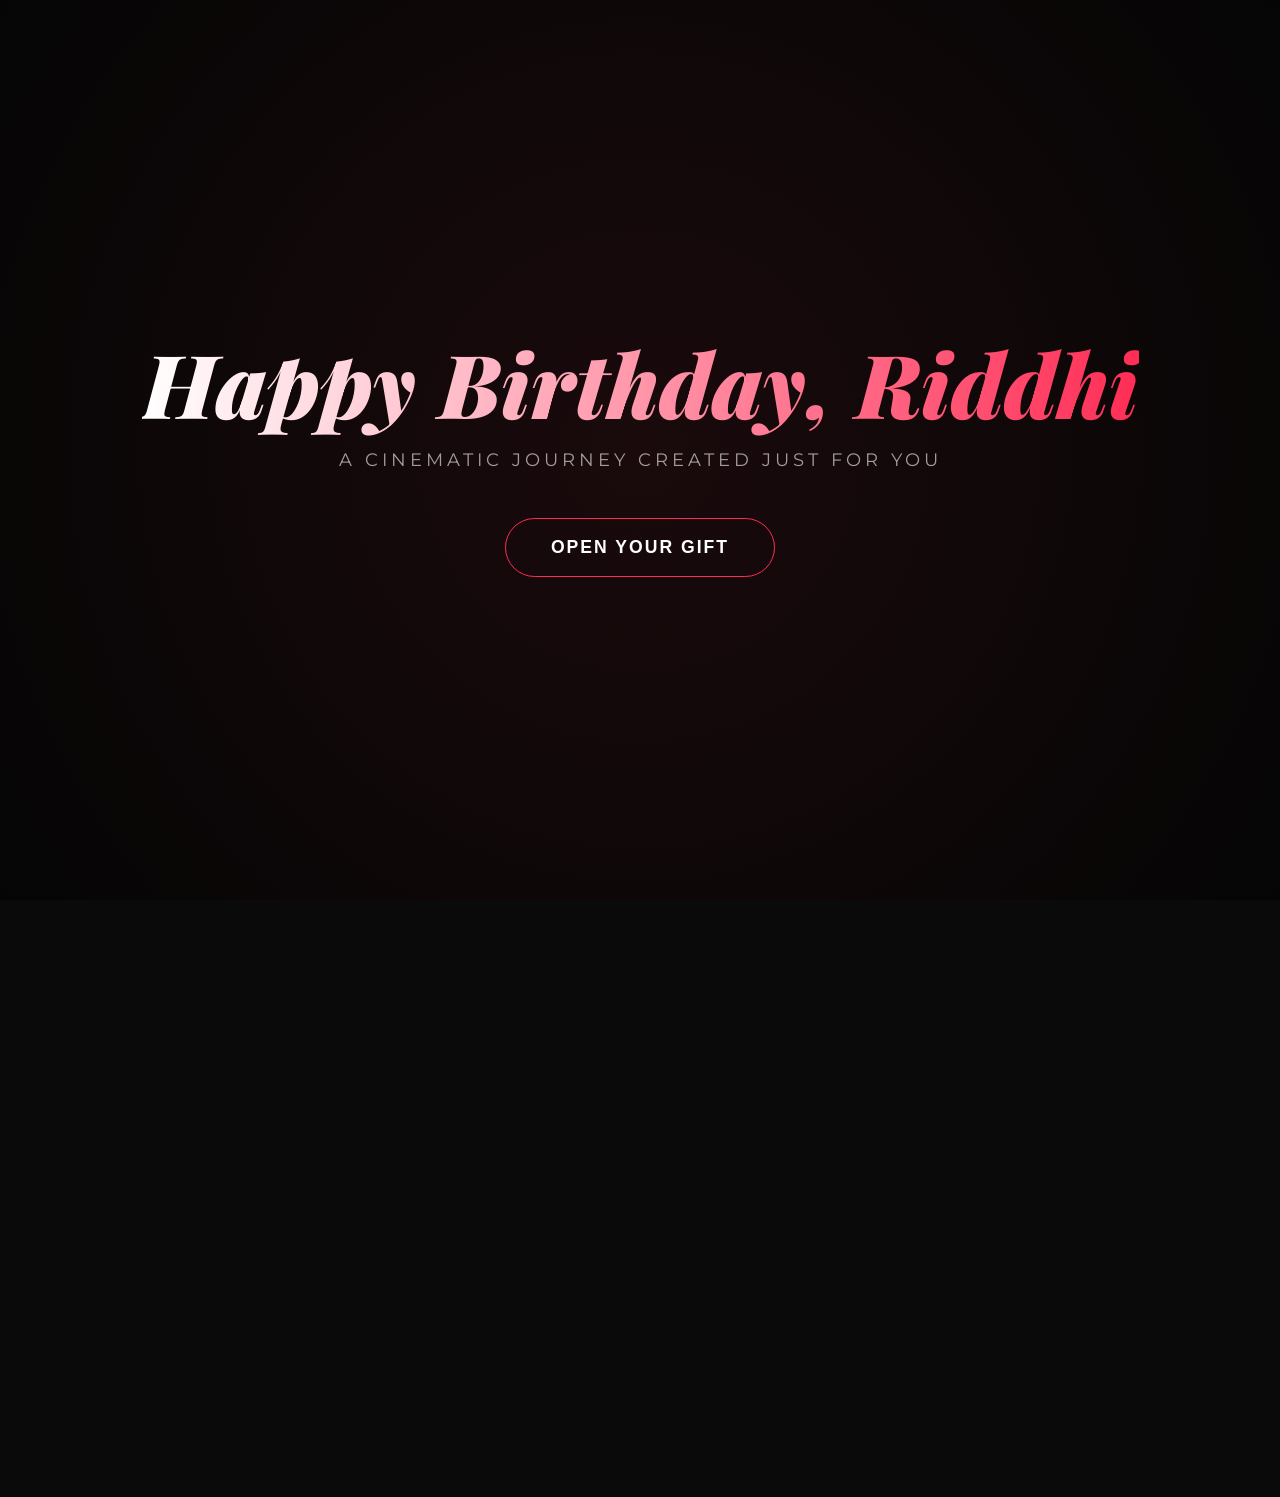
==== Happy Birthday Project/Happy Birthday Project/index.html @ fd8ee433 "first" ====
<!DOCTYPE html>
<html lang="en">

<head>
    <meta charset="UTF-8">
    <meta name="viewport" content="width=device-width, initial-scale=1.0">
    <title>A Cinematic Birthday Surprise | For Someone Special</title>
    <!-- High-End Typography -->
    <link
        href="https://fonts.googleapis.com/css2?family=Dancing+Script:wght@700&family=Montserrat:wght@300;400;600&family=Playfair+Display:ital,wght@0,700;1,900&display=swap"
        rel="stylesheet">
    <style>
        :root {
            --accent: #ff2d55;
            --accent-glow: rgba(255, 45, 85, 0.5);
            --gold: #d4af37;
            --glass: rgba(255, 255, 255, 0.05);
            --glass-border: rgba(255, 255, 255, 0.1);
            --bg-dark: #0a0a0b;
            --royal-red: #6e0000;
            --bulb-warm: #ffde6b;
            --bulb-glow: rgba(255, 222, 107, 0.8);
        }

        /* --- Strict Layout Fixes --- */
        html,
        body {
            margin: 0;
            padding: 0;
            overflow-x: hidden;
            width: 100%;
            height: 100%;
            background-color: var(--bg-dark);
        }

        * {
            margin: 0;
            padding: 0;
            box-sizing: border-box;
            user-select: none;
        }

        body {
            font-family: 'Montserrat', sans-serif;
            color: white;
            perspective: 1000px;
        }

        /* --- Main Container / Page Layout --- */
        .page {
            position: absolute;
            top: 0;
            left: 0;
            width: 100vw;
            min-height: 100vh;
            display: flex;
            flex-direction: column;
            align-items: center;
            justify-content: center;
            padding: 20px;
            text-align: center;
            visibility: hidden;
            opacity: 0;
            transform: scale(1.1) translateZ(0);
            transition: all 1.2s cubic-bezier(0.4, 0, 0.2, 1);
            z-index: 1;
            overflow: hidden;
        }

        .page.active {
            visibility: visible;
            opacity: 1;
            transform: scale(1) translateZ(0);
            z-index: 10;
        }

        /* --- Animations --- */
        @keyframes floatHeart {
            0% {
                transform: translateY(0) scale(0) rotate(0deg);
                opacity: 0;
            }

            20% {
                opacity: 0.8;
            }

            100% {
                transform: translateY(-110vh) scale(1.5) rotate(360deg);
                opacity: 0;
            }
        }

        @keyframes neonPulse {
            0% {
                box-shadow: 0 0 5px var(--accent), 0 0 10px var(--accent);
            }

            50% {
                box-shadow: 0 0 20px var(--accent), 0 0 40px var(--accent);
            }

            100% {
                box-shadow: 0 0 5px var(--accent), 0 0 10px var(--accent);
            }
        }

        @keyframes sparkle {

            0%,
            100% {
                opacity: 0;
                transform: scale(0);
            }

            50% {
                opacity: 1;
                transform: scale(1.2);
            }
        }

        /* --- Hero Page --- */
        #hero-page {
            background: radial-gradient(circle at center, #1a0a0c 0%, #050505 100%);
        }

        .hero-title {
            font-family: 'Playfair Display', serif;
            font-size: clamp(2.5rem, 8vw, 5.5rem);
            font-weight: 900;
            font-style: italic;
            background: linear-gradient(to right, #fff, #ff2d55, #fff);
            background-size: 200% auto;
            -webkit-background-clip: text;
            -webkit-text-fill-color: transparent;
            animation: shine 4s linear infinite;
            margin-bottom: 0.5rem;
        }

        @keyframes shine {
            to {
                background-position: 200% center;
            }
        }

        .hero-sub {
            font-size: 1.1rem;
            letter-spacing: 4px;
            text-transform: uppercase;
            color: rgba(255, 255, 255, 0.6);
            margin-bottom: 3rem;
        }

        .btn-neon {
            position: relative;
            padding: 18px 45px;
            font-size: 1.1rem;
            font-weight: 600;
            color: white;
            background: transparent;
            border: 1px solid var(--accent);
            border-radius: 50px;
            cursor: pointer;
            text-transform: uppercase;
            letter-spacing: 2px;
            overflow: hidden;
            transition: 0.5s;
            animation: neonPulse 2s infinite;
        }

        .btn-neon:hover {
            background: var(--accent);
            color: #fff;
            box-shadow: 0 0 50px var(--accent);
        }

        /* --- SLIDER MESSAGE CARD --- */
        .slider-card {
            background: var(--glass);
            backdrop-filter: blur(20px);
            padding: 60px 40px;
            border-radius: 40px;
            border: 1px solid var(--glass-border);
            max-width: 500px;
            width: 90%;
            position: relative;
            box-shadow: 0 40px 100px rgba(0, 0, 0, 0.6);
        }

        .step-content {
            display: none;
            min-height: 120px;
            align-items: center;
            justify-content: center;
            animation: fadeInScale 0.8s forwards;
        }

        .step-content.active {
            display: flex;
            flex-direction: column;
        }

        @keyframes fadeInScale {
            from {
                opacity: 0;
                transform: scale(0.95);
            }

            to {
                opacity: 1;
                transform: scale(1);
            }
        }

        .step-text {
            font-family: 'Playfair Display', serif;
            font-size: clamp(1.5rem, 4vw, 2.2rem);
            margin-bottom: 30px;
            color: #fff;
            font-weight: 400;
        }

        .slider-dots {
            display: flex;
            justify-content: center;
            gap: 12px;
            margin-top: 30px;
        }

        .dot {
            width: 8px;
            height: 8px;
            background: rgba(255, 255, 255, 0.2);
            border-radius: 50%;
            transition: 0.4s;
        }

        .dot.active {
            background: var(--accent);
            transform: scale(1.5);
            box-shadow: 0 0 10px var(--accent-glow);
        }

        /* --- Celebration Page --- */
        #celebration-page {
            background: #000;
            transition: background 2s ease;
        }

        #celebration-page.bright {
            background: radial-gradient(circle at center, #2a0a0e 0%, #0a0a0b 100%);
        }

        /* --- FAIRY LIGHTS --- */
        .fairy-lights-container {
            position: absolute;
            top: 0;
            width: 100%;
            height: 150px;
            pointer-events: none;
            opacity: 0;
            transition: opacity 2s ease;
            z-index: 5;
        }

        .wire-svg {
            position: absolute;
            top: 0;
            left: 0;
            width: 100%;
            height: 100%;
            fill: none;
            stroke: #222;
            stroke-width: 2;
        }

        .bulb-teardrop {
            position: absolute;
            width: 16px;
            height: 24px;
            border-radius: 50% 50% 50% 50% / 70% 70% 30% 30%;
            background: #444;
            transform-origin: top center;
            transform: translate(-50%, 0);
            box-shadow: none;
            transition: background 1s, box-shadow 1s;
        }

        .bright .bulb-teardrop {
            background: radial-gradient(circle at 30% 30%, #fff, var(--bulb-warm) 60%, #b8860b);
            box-shadow: 0 0 15px var(--bulb-glow), 0 0 30px var(--bulb-glow);
            animation: flicker var(--d) infinite alternate;
        }

        /* --- REALISTIC BALLOONS --- */
        .balloon {
            position: absolute;
            bottom: -200px;
            width: 60px;
            height: 80px;
            border-radius: 50% 50% 50% 50% / 40% 40% 60% 60%;
            z-index: 100;
            animation: balloonFloat 8s ease-in forwards;
            display: flex;
            justify-content: center;
        }

        .balloon::before {
            content: '';
            position: absolute;
            bottom: -5px;
            width: 10px;
            height: 6px;
            background: inherit;
            border-radius: 50%;
        }

        .balloon::after {
            content: '';
            position: absolute;
            bottom: -100px;
            width: 1px;
            height: 100px;
            background: rgba(255, 255, 255, 0.3);
            transform-origin: top;
            animation: stringWobble 2s infinite ease-in-out;
        }

        .balloon-shine {
            position: absolute;
            top: 15%;
            left: 15%;
            width: 15px;
            height: 25px;
            background: rgba(255, 255, 255, 0.4);
            border-radius: 50%;
            filter: blur(2px);
            transform: rotate(30deg);
        }

        @keyframes balloonFloat {
            0% {
                transform: translateY(0) translateX(0) rotate(0deg);
            }

            100% {
                transform: translateY(-130vh) translateX(0) rotate(0deg);
                opacity: 0;
            }
        }

        @keyframes stringWobble {

            0%,
            100% {
                transform: rotate(-2deg);
            }

            50% {
                transform: rotate(2deg);
            }
        }

        /* --- Curtain Page --- */
        .stage {
            position: relative;
            width: 100vw;
            height: 100vh;
            background: #000;
            overflow: hidden;
        }

        .curtain-panel {
            position: absolute;
            top: 0;
            width: 51%;
            height: 100%;
            background: repeating-linear-gradient(to right, var(--royal-red), #4a0000 10%);
            z-index: 20;
            transition: transform 2.5s cubic-bezier(0.645, 0.045, 0.355, 1);
            box-shadow: inset 0 0 100px rgba(0, 0, 0, 0.8);
        }

        .curtain-left {
            left: 0;
            border-right: 4px solid var(--gold);
        }

        .curtain-right {
            right: 0;
            border-left: 4px solid var(--gold);
        }

        .open .curtain-left {
            transform: translateX(-100%) skewY(-5deg);
        }

        .open .curtain-right {
            transform: translateX(100%) skewY(5deg);
        }

        .secret-content {
            height: 100%;
            display: flex;
            flex-direction: column;
            justify-content: center;
            align-items: center;
            background: radial-gradient(circle, #1a1a1a, #000);
        }

        .message-card {
            background: rgba(255, 255, 255, 0.05);
            border: 1px solid rgba(255, 255, 255, 0.1);
            padding: clamp(20px, 5vw, 50px);
            border-radius: 30px;
            max-width: 700px;
            width: 90%;
            backdrop-filter: blur(10px);
            position: relative;
        }

        /* --- MEMORY GALLERY FIXES --- */
        #gallery-page {
            background: #050505;
            overflow-y: auto;
            display: block;
            padding: 100px 20px;
            position: relative;
        }

        .gallery-title {
            font-family: 'Dancing Script', cursive;
            font-size: clamp(2.5rem, 6vw, 4rem);
            color: var(--accent);
            text-align: center;
            margin-bottom: 60px;
            text-shadow: 0 0 20px var(--accent-glow);
        }

        .gallery-grid {
            display: grid;
            grid-template-columns: repeat(auto-fit, minmax(280px, 1fr));
            gap: 30px;
            max-width: 1200px;
            margin: 0 auto;
        }

        .memory-card {
            position: relative;
            height: 400px;
            border-radius: 20px;
            overflow: hidden;
            background: var(--glass);
            border: 1px solid var(--glass-border);
            cursor: pointer;
            transition: transform 0.6s cubic-bezier(0.23, 1, 0.32, 1), box-shadow 0.6s;
            box-shadow: 0 10px 30px rgba(0, 0, 0, 0.5);
        }

        .memory-card:hover {
            transform: translateY(-15px) scale(1.03);
            box-shadow: 0 20px 50px var(--accent-glow);
            border-color: var(--accent);
        }

        .memory-image {
            width: 100%;
            height: 100%;
            object-fit: cover;
            transition: transform 0.8s ease;
        }

        .memory-card:hover .memory-image {
            transform: scale(1.1);
        }

        .memory-hover-overlay {
            position: absolute;
            top: 0;
            left: 0;
            width: 100%;
            height: 100%;
            background: rgba(0, 0, 0, 0.7);
            display: flex;
            align-items: center;
            justify-content: center;
            padding: 30px;
            opacity: 0;
            transition: opacity 0.5s ease;
            backdrop-filter: blur(3px);
        }

        .memory-card:hover .memory-hover-overlay {
            opacity: 1;
        }

        .hover-message {
            font-family: 'Dancing Script', cursive;
            font-size: 1.8rem;
            color: #fff;
            text-align: center;
            line-height: 1.4;
            text-shadow: 0 0 15px var(--accent);
            transform: translateY(20px);
            transition: transform 0.5s ease;
        }

        .memory-card:hover .hover-message {
            transform: translateY(0);
        }

        /* Sparkle over gallery */
        .gallery-sparkle {
            position: absolute;
            pointer-events: none;
            background: white;
            border-radius: 50%;
            animation: sparkleAnim 2s infinite;
        }

        @keyframes sparkleAnim {

            0%,
            100% {
                opacity: 0;
                transform: scale(0);
            }

            50% {
                opacity: 0.8;
                transform: scale(1);
            }
        }

        @media (max-width: 600px) {
            .gallery-grid {
                grid-template-columns: 1fr;
            }

            .memory-card {
                height: 350px;
            }
        }
    </style>
</head>

<body>

    <!-- HERO SECTION -->
    <section id="hero-page" class="page active">
        <div id="particle-container"
            style="position: absolute; width: 100%; height: 100%; top:0; left:0; pointer-events: none;"></div>
        <h1 class="hero-title">Happy Birthday, Riddhi</h1>
        <p class="hero-sub">A Cinematic Journey Created Just For You</p>
        <button class="btn-neon" onclick="transitionTo('message-slider-page')">Open Your Gift</button>
    </section>

    <!-- MESSAGE SLIDER SECTION -->
    <section id="message-slider-page" class="page">
        <div id="slider-particles"
            style="position: absolute; width: 100%; height: 100%; top:0; left:0; pointer-events: none;"></div>
        <div class="slider-card">
            <div id="step-1" class="step-content active">
                <h2 class="step-text">It's Your Special Day</h2>
                <button class="btn-neon" onclick="nextStep(2)">Next</button>
            </div>
            <div id="step-2" class="step-content">
                <h2 class="step-text">Have a look at it Madam Jii</h2>
                <button class="btn-neon" onclick="nextStep(3)">Next</button>
            </div>
            <div id="step-3" class="step-content">
                <h2 class="step-text">Ready for your surprise?</h2>
                <button class="btn-neon" onclick="finishSlider()">Let's Go</button>
            </div>
            <div class="slider-dots">
                <div id="dot-1" class="dot active"></div>
                <div id="dot-2" class="dot"></div>
                <div id="dot-3" class="dot"></div>
            </div>
        </div>
    </section>

    <!-- CELEBRATION SECTION -->
    <section id="celebration-page" class="page">
        <div class="fairy-lights-container" id="fairy-lights-container">
            <svg class="wire-svg" preserveAspectRatio="none" viewBox="0 0 1000 150">
                <path id="wire-path" d="M0,20 Q100,60 200,20 T400,20 T600,20 T800,20 T1000,20" />
            </svg>
        </div>
        <div class="glass-container" style="background: transparent; border: none; box-shadow: none;">
            <h2 id="celeb-hint" style="font-size: 1.5rem; margin-bottom: 30px; letter-spacing: 2px;">The Stage is Set...
            </h2>
            <button id="celeb-master-btn" class="btn-neon" onclick="celebFlow()">💡 Turn On Lights</button>
        </div>
    </section>

    <!-- CURTAIN SECTION -->
    <section id="curtain-page" class="page" style="padding: 0;">
        <div class="stage" id="stage">
            <div class="curtain-panel curtain-left"></div>
            <div class="curtain-panel curtain-right"></div>
            <div class="secret-content">
                <div class="message-card" id="message-card">
                    <h2
                        style="font-family: 'Dancing Script'; font-size: clamp(2rem, 5vw, 3.5rem); color: var(--accent); margin-bottom: 20px;">
                        My Dearest Riddhi,</h2>
                    <p style="font-size: clamp(1rem, 2vw, 1.2rem); line-height: 1.8; color: rgba(255,255,255,0.8);">
                        Today isn't just a date on the calendar; it's a celebration of the light you bring into my life.
                        Every moment with you is like a frame from a beautiful movie, and I'm so lucky to be your
                        co-star.
                        May this year be filled with as much magic as you give to everyone around you.
                    </p>
                    <button class="btn-neon" style="margin-top: 40px; animation: none;"
                        onclick="transitionTo('gallery-page')">Our Memories</button>
                </div>
            </div>
        </div>
    </section>

    <!-- UPDATED GALLERY SECTION -->
    <section id="gallery-page" class="page">
        <!-- Persistent Background Elements -->
        <div id="gallery-bg-elements"
            style="position: fixed; top: 0; left: 0; width: 100%; height: 100%; pointer-events: none; z-index: -1;">
        </div>

        <h2 class="gallery-title">Moments in Time</h2>
        <div class="gallery-grid">
            <!-- Memory 1 -->
            <div class="memory-card">
                <img src="https://wallpapers.oneindia.com/ph-1024x768/2018/12/rashi-khanna_154512628300.jpg" alt="Memory"
                    class="memory-image">
                <div class="memory-hover-overlay">
                    <p class="hover-message">You make my world beautiful ❤️</p>
                </div>
            </div>
            <!-- Memory 2 -->
            <div class="memory-card">
                <img src="https://w0.peakpx.com/wallpaper/506/297/HD-wallpaper-rashi-khanna-actress-telugu.jpg" alt="Memory"
                    class="memory-image">
                <div class="memory-hover-overlay">
                    <p class="hover-message">Our memories are forever ✨</p>
                </div>
            </div>
            <!-- Memory 3 -->
            <div class="memory-card">
                <img src="https://www.cinejosh.com/gallereys/actress/normal/actress_rashi_khanna_photos_1810180429/actress_rashi_khanna_photos_1810180429_018.jpg" alt="Memory"
                    class="memory-image">
                <div class="memory-hover-overlay">
                    <p class="hover-message">My favorite smile in the world 💖</p>
                </div>
            </div>
            <!-- Memory 4 -->
            <div class="memory-card">
                <img src="https://preview.redd.it/rashi-khanna-shes-always-casted-as-the-pretty-and-popular-v0-mbxwg6ea5k8b1.jpg?width=451&format=pjpg&auto=webp&s=ebeea7d8d9eac6448206bbf4700017eefe849aeb" alt="Memory"
                    class="memory-image">
                <div class="memory-hover-overlay">
                    <p class="hover-message">Every second with you is a gift 🎁</p>
                </div>
            </div>
            <!-- Memory 5 -->
            <div class="memory-card">
                <img src="https://www.elahe.in/cdn/shop/files/285_3ede1728-06b6-402c-ba6f-f72198e79e38_2048x.jpg?v=1737011065" alt="Memory"
                    class="memory-image">
                <div class="memory-hover-overlay">
                    <p class="hover-message">To many more adventures together 🥂</p>
                </div>
            </div>
            <!-- Memory 6 -->
            <div class="memory-card">
                <img src="https://i.pinimg.com/originals/00/be/96/00be961bf30283b844a08eced6c47baa.jpg" alt="Memory"
                    class="memory-image">
                <div class="memory-hover-overlay">
                    <p class="hover-message">Always & Forever 🌹</p>
                </div>
            </div>
        </div>
        <div style="text-align: center; padding: 100px 0;">
            <button class="btn-neon" onclick="location.reload()">Replay The Magic</button>
        </div>
    </section>

    <audio id="birthday-audio" loop>
        <source src="D:\User2\Sahil2\Desktop\Flower\Song\Bairan Instrumental.mp3" type="audio/mpeg">
    </audio>

    <script>
        // --- Navigation Logic ---
        function transitionTo(pageId) {
            document.querySelectorAll('.page').forEach(p => p.classList.remove('active'));
            const target = document.getElementById(pageId);
            target.classList.add('active');

            if (pageId === 'curtain-page') {
                setTimeout(() => {
                    document.getElementById('stage').classList.add('open');
                    startSparkles('message-card');
                }, 1000);
            }
            if (pageId === 'gallery-page') {
                startGalleryEffects();
            }
        }

        // --- Heart Particles (Shared) ---
        function createHeart(containerId) {
            const container = document.getElementById(containerId);
            if (!container) return;
            const heart = document.createElement('div');
            heart.style.position = 'absolute';
            heart.style.left = Math.random() * 100 + 'vw';
            heart.style.bottom = '-10vh';
            heart.style.color = 'var(--accent)';
            heart.innerHTML = '❤️';
            heart.style.fontSize = (Math.random() * 20 + 10) + 'px';
            heart.style.animation = `floatHeart ${Math.random() * 3 + 3}s linear forwards`;
            container.appendChild(heart);
            setTimeout(() => heart.remove(), 6000);
        }

        setInterval(() => createHeart('particle-container'), 300);
        setInterval(() => createHeart('slider-particles'), 400);

        // --- Slider Logic ---
        function nextStep(step) {
            document.querySelectorAll('.step-content').forEach(s => s.classList.remove('active'));
            document.querySelectorAll('.dot').forEach(d => d.classList.remove('active'));
            document.getElementById(`step-${step}`).classList.add('active');
            document.getElementById(`dot-${step}`).classList.add('active');
        }

        function finishSlider() {
            transitionTo('celebration-page');
        }

        // --- Celebration Flow ---
        let celebStep = 1;
        function celebFlow() {
            const btn = document.getElementById('celeb-master-btn');
            const hint = document.getElementById('celeb-hint');
            const page = document.getElementById('celebration-page');
            const lights = document.getElementById('fairy-lights-container');

            if (celebStep === 1) {
                page.classList.add('bright');
                lights.style.opacity = '1';
                hint.innerText = "Music makes it better...";
                btn.innerText = "🎵 Play Music";
                celebStep = 2;
            } else if (celebStep === 2) {
                const audio = document.getElementById('birthday-audio');
                audio.play().catch(() => { });
                hint.innerText = "Let the colors fly!";
                btn.innerText = "🎈 Fly Balloons";
                celebStep = 3;
            } else if (celebStep === 3) {
                spawnBalloons(document.body);
                hint.innerText = "Almost there...";
                btn.innerText = "✨ Show The Message";
                celebStep = 4;
            } else {
                transitionTo('curtain-page');
            }
        }

        // --- Realistic Balloons Logic ---
        function spawnBalloons(targetContainer) {
            const colorGradients = [
                ['#ff2d55', '#800020'], ['#74b9ff', '#0984e3'],
                ['#55efc4', '#00b894'], ['#ffeaa7', '#fdcb6e'],
                ['#a29bfe', '#6c5ce7'], ['#ff9ff3', '#f368e0']
            ];

            const interval = setInterval(() => {
                const b = document.createElement('div');
                const shine = document.createElement('div');
                b.classList.add('balloon');
                shine.classList.add('balloon-shine');
                const gradient = colorGradients[Math.floor(Math.random() * colorGradients.length)];
                b.style.left = Math.random() * 95 + 'vw';
                b.style.background = `radial-gradient(circle at 70% 30%, ${gradient[0]}, ${gradient[1]})`;
                b.style.boxShadow = `inset -10px -10px 20px rgba(0,0,0,0.3), 0 10px 30px rgba(0,0,0,0.2)`;
                b.appendChild(shine);
                targetContainer.appendChild(b);
                setTimeout(() => b.remove(), 8000);
            }, 400);
            setTimeout(() => clearInterval(interval), 6000);
        }

        // --- Gallery Special Effects ---
        function startGalleryEffects() {
            const container = document.getElementById('gallery-bg-elements');
            // Spawn continuous balloons in background of gallery
            setInterval(() => {
                if (document.getElementById('gallery-page').classList.contains('active')) {
                    spawnBalloons(container);
                }
            }, 8000);

            // Random sparkles in gallery
            setInterval(() => {
                if (document.getElementById('gallery-page').classList.contains('active')) {
                    const s = document.createElement('div');
                    s.classList.add('gallery-sparkle');
                    s.style.width = s.style.height = (Math.random() * 6 + 2) + 'px';
                    s.style.top = Math.random() * 100 + '%';
                    s.style.left = Math.random() * 100 + '%';
                    container.appendChild(s);
                    setTimeout(() => s.remove(), 2000);
                }
            }, 200);
        }

        function startSparkles(targetId) {
            const card = document.getElementById(targetId);
            setInterval(() => {
                const s = document.createElement('div');
                s.classList.add('sparkle-particle');
                s.style.width = s.style.height = (Math.random() * 4 + 2) + 'px';
                s.style.top = Math.random() * 100 + '%';
                s.style.left = Math.random() * 100 + '%';
                card.appendChild(s);
                setTimeout(() => s.remove(), 1000);
            }, 50);
        }

        function initFairyLights() {
            const container = document.getElementById('fairy-lights-container');
            const path = document.getElementById('wire-path');
            const pathLength = path.getTotalLength();
            const bulbCount = 25;
            for (let i = 0; i <= bulbCount; i++) {
                const distance = (i / bulbCount) * pathLength;
                const point = path.getPointAtLength(distance);
                const bulb = document.createElement('div');
                bulb.classList.add('bulb-teardrop');
                bulb.style.left = `${(point.x / 1000) * 100}%`;
                bulb.style.top = `${point.y}px`;
                bulb.style.setProperty('--d', `${0.5 + Math.random() * 2}s`);
                container.appendChild(bulb);
            }
        }

        window.onload = () => {
            initFairyLights();
        };
    </script>
</body>

</html>
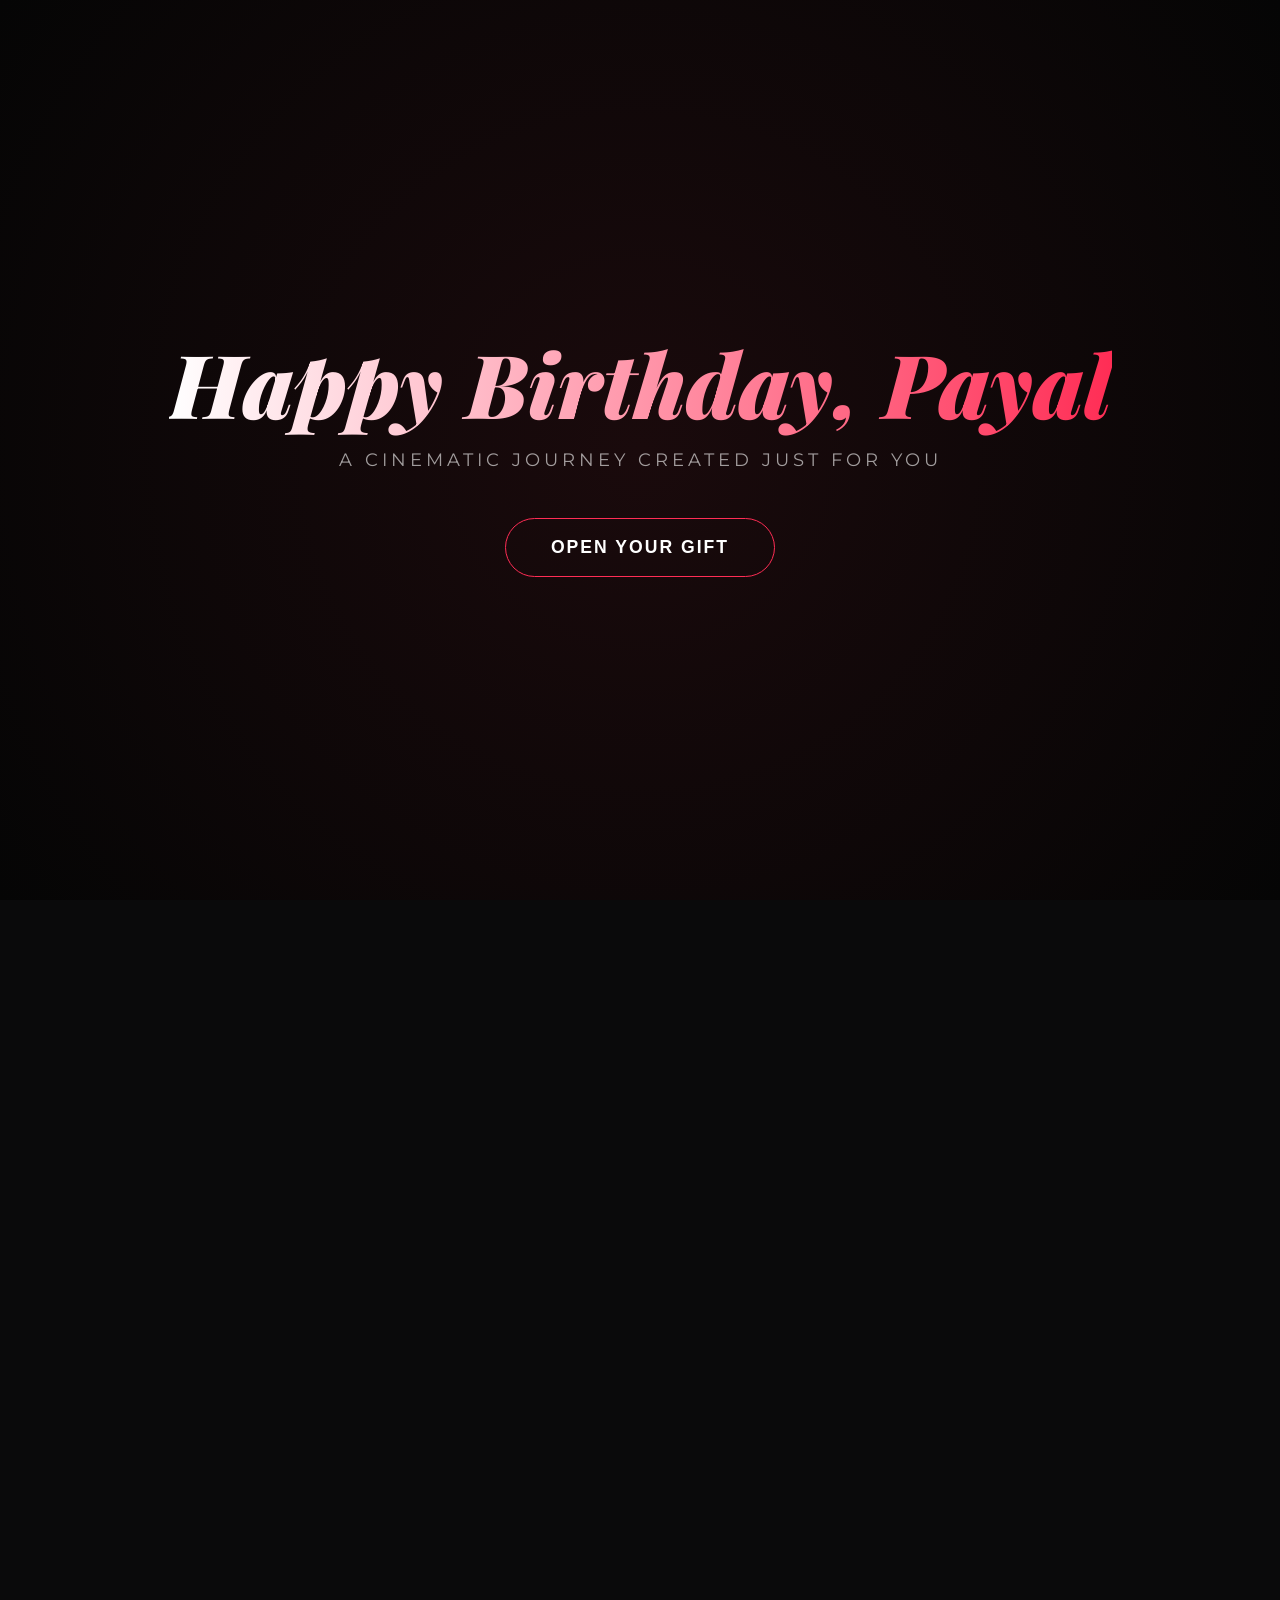
==== commit ad8f5e6b: "bo=irdth=da" ====
--- a/Happy Birthday Project/Happy Birthday Project/index.html
+++ b/Happy Birthday Project/Happy Birthday Project/index.html
@@ -10,7 +10,7 @@
     <link
         href="https://fonts.googleapis.com/css2?family=Dancing+Script:wght@700&family=Montserrat:wght@300;400;600&family=Playfair+Display:ital,wght@0,700;1,900&display=swap"
         rel="stylesheet">
-    <style>
+    <!-- <style>
         :root {
             --accent: #ff2d55;
             --accent-glow: rgba(255, 45, 85, 0.5);
@@ -542,7 +542,8 @@
                 height: 350px;
             }
         }
-    </style>
+    </style> -->
+<link rel="stylesheet" href="style.css">
 </head>
 
 <body>
@@ -551,7 +552,7 @@
     <section id="hero-page" class="page active">
         <div id="particle-container"
             style="position: absolute; width: 100%; height: 100%; top:0; left:0; pointer-events: none;"></div>
-        <h1 class="hero-title">Happy Birthday, Riddhi</h1>
+        <h1 class="hero-title">Happy Birthday, Payal</h1>
         <p class="hero-sub">A Cinematic Journey Created Just For You</p>
         <button class="btn-neon" onclick="transitionTo('message-slider-page')">Open Your Gift</button>
     </section>
@@ -604,15 +605,25 @@
                 <div class="message-card" id="message-card">
                     <h2
                         style="font-family: 'Dancing Script'; font-size: clamp(2rem, 5vw, 3.5rem); color: var(--accent); margin-bottom: 20px;">
-                        My Dearest Riddhi,</h2>
+                        My Dearest Payal,</h2>
                     <p style="font-size: clamp(1rem, 2vw, 1.2rem); line-height: 1.8; color: rgba(255,255,255,0.8);">
                         Today isn't just a date on the calendar; it's a celebration of the light you bring into my life.
                         Every moment with you is like a frame from a beautiful movie, and I'm so lucky to be your
                         co-star.
                         May this year be filled with as much magic as you give to everyone around you.
                     </p>
-                    <button class="btn-neon" style="margin-top: 40px; animation: none;"
-                        onclick="transitionTo('gallery-page')">Our Memories</button>
+                   <button class="btn-neon" style="margin-top: 40px; animation: none;"
+    onclick="transitionTo('gallery-page')">Our Memories</button>
+
+<p style="
+    text-align: right;
+    margin-top: 25px;
+    font-size: 20px;
+    color: rgba(255,255,255,0.8);
+    font-family: 'Dancing Script', cursive;
+">
+    - Varun 💞
+</p>
                 </div>
             </div>
         </div>
@@ -620,72 +631,175 @@
 
     <!-- UPDATED GALLERY SECTION -->
     <section id="gallery-page" class="page">
-        <!-- Persistent Background Elements -->
-        <div id="gallery-bg-elements"
-            style="position: fixed; top: 0; left: 0; width: 100%; height: 100%; pointer-events: none; z-index: -1;">
-        </div>
-
-        <h2 class="gallery-title">Moments in Time</h2>
-        <div class="gallery-grid">
-            <!-- Memory 1 -->
-            <div class="memory-card">
-                <img src="https://wallpapers.oneindia.com/ph-1024x768/2018/12/rashi-khanna_154512628300.jpg" alt="Memory"
-                    class="memory-image">
-                <div class="memory-hover-overlay">
-                    <p class="hover-message">You make my world beautiful ❤️</p>
-                </div>
-            </div>
-            <!-- Memory 2 -->
-            <div class="memory-card">
-                <img src="https://w0.peakpx.com/wallpaper/506/297/HD-wallpaper-rashi-khanna-actress-telugu.jpg" alt="Memory"
-                    class="memory-image">
-                <div class="memory-hover-overlay">
-                    <p class="hover-message">Our memories are forever ✨</p>
-                </div>
-            </div>
-            <!-- Memory 3 -->
-            <div class="memory-card">
-                <img src="https://www.cinejosh.com/gallereys/actress/normal/actress_rashi_khanna_photos_1810180429/actress_rashi_khanna_photos_1810180429_018.jpg" alt="Memory"
-                    class="memory-image">
-                <div class="memory-hover-overlay">
-                    <p class="hover-message">My favorite smile in the world 💖</p>
-                </div>
-            </div>
-            <!-- Memory 4 -->
-            <div class="memory-card">
-                <img src="https://preview.redd.it/rashi-khanna-shes-always-casted-as-the-pretty-and-popular-v0-mbxwg6ea5k8b1.jpg?width=451&format=pjpg&auto=webp&s=ebeea7d8d9eac6448206bbf4700017eefe849aeb" alt="Memory"
-                    class="memory-image">
-                <div class="memory-hover-overlay">
-                    <p class="hover-message">Every second with you is a gift 🎁</p>
-                </div>
-            </div>
-            <!-- Memory 5 -->
-            <div class="memory-card">
-                <img src="https://www.elahe.in/cdn/shop/files/285_3ede1728-06b6-402c-ba6f-f72198e79e38_2048x.jpg?v=1737011065" alt="Memory"
-                    class="memory-image">
-                <div class="memory-hover-overlay">
-                    <p class="hover-message">To many more adventures together 🥂</p>
-                </div>
-            </div>
-            <!-- Memory 6 -->
-            <div class="memory-card">
-                <img src="https://i.pinimg.com/originals/00/be/96/00be961bf30283b844a08eced6c47baa.jpg" alt="Memory"
-                    class="memory-image">
-                <div class="memory-hover-overlay">
-                    <p class="hover-message">Always & Forever 🌹</p>
-                </div>
-            </div>
-        </div>
-        <div style="text-align: center; padding: 100px 0;">
-            <button class="btn-neon" onclick="location.reload()">Replay The Magic</button>
-        </div>
-    </section>
+    <!-- Persistent Background Elements -->
+    <div id="gallery-bg-elements"
+        style="position: fixed; top: 0; left: 0; width: 100%; height: 100%; pointer-events: none; z-index: -1;">
+    </div>
+
+    <h2 class="gallery-title">Moments in Time</h2>
+
+    <div class="gallery-grid">
+        <!-- Memory 1 -->
+        <div class="memory-card">
+            <img src="payalsection1.jpeg" alt="Memory" class="memory-image">
+            <div class="memory-hover-overlay">
+                <p class="hover-message">You make my world beautiful ❤️</p>
+            </div>
+        </div>
+
+       <!-- Memory 2 -->
+<div class="memory-card">
+    <video class="memory-image" autoplay muted loop playsinline>
+        <source src="birthday.mp4" type="video/mp4">
+    </video>
+    <div class="memory-hover-overlay">
+        <p class="hover-message">Our memories are forever ✨</p>
+    </div>
+</div>
+
+        <!-- Memory 3 -->
+        <div class="memory-card">
+            <img src="payal2.jpeg" alt="Memory" class="memory-image">
+            <div class="memory-hover-overlay">
+                <p class="hover-message">My favorite smile in the world 💖</p>
+            </div>
+        </div>
+
+        <!-- Memory 4 -->
+        <div class="memory-card">
+            <img src="payal815.jpeg"
+                alt="Memory" class="memory-image">
+            <div class="memory-hover-overlay">
+                <p class="hover-message">Every second with you is a gift 🎁</p>
+            </div>
+        </div>
+
+        <!-- Memory 5 -->
+        <div class="memory-card">
+            <img src="payal14.jpeg"
+                alt="Memory" class="memory-image">
+            <div class="memory-hover-overlay">
+                <p class="hover-message">To many more adventures together 🥂</p>
+            </div>
+        </div>
+
+        <!-- Memory 6 -->
+        <!-- <div class="memory-card">
+            <img src="payal.jpeg"
+                alt="Memory" class="memory-image">
+            <div class="memory-hover-overlay">
+                <p class="hover-message">Always & Forever 🌹</p>
+            </div>
+        </div> -->
+        <div class="memory-card">
+    <video class="memory-image" autoplay muted loop playsinline>
+        <source src="payalbirthday.mp4" type="video/mp4">
+    </video>
+    <div class="memory-hover-overlay">
+        <p class="hover-message">Our memories are forever ✨</p>
+    </div>
+</div>
+
+        <!-- Memory 7 -->
+        <div class="memory-card">
+            <img src="payal.jpeg" alt="Memory" class="memory-image">
+            <div class="memory-hover-overlay">
+                <p class="hover-message">You are my favorite person ❤️</p>
+            </div>
+        </div>
+
+        <!-- Memory 8 -->
+        <!-- <div class="memory-card">
+            <img src="payal3.jpeg" alt="Memory" class="memory-image">
+            <div class="memory-hover-overlay">
+                <p class="hover-message">Forever my happiness ✨</p>
+            </div>
+        </div> -->
+         <div class="memory-card">
+    <video class="memory-image" autoplay muted loop playsinline>
+        <source src="payal19.mp4" type="video/mp4">
+    </video>
+    <div class="memory-hover-overlay">
+        <!-- <p class="hover-message">Our memories are forever ✨</p> -->
+         Every smile of yours is special 🌹
+    </div>
+</div>
+
+        <!-- Memory 9 -->
+        <div class="memory-card">
+            <img src="payal5.jpeg" alt="Memory" class="memory-image">
+            <div class="memory-hover-overlay">
+                <p class="hover-message">Together is my favorite place 💕</p>
+            </div>
+        </div>
+
+        <!-- Memory 10 -->
+        <div class="memory-card">
+            <img src="payal6.jpeg" alt="Memory" class="memory-image">
+            <div class="memory-hover-overlay">
+                <p class="hover-message">Our memories are forever ✨</p>
+            </div>
+        </div>
+
+        <!-- Memory 11 -->
+        <div class="memory-card">
+            <img src="payal11.jpeg" alt="Memory" class="memory-image">
+            <div class="memory-hover-overlay">
+                <p class="hover-message">A memory I'll cherish forever 💖</p>
+            </div>
+        </div>
+
+        <!-- Memory 12 -->
+        <div class="memory-card">
+            <img src="payal8.jpeg" alt="Memory" class="memory-image">
+            <div class="memory-hover-overlay">
+                <p class="hover-message">Happy Birthday My Love 🎂❤️</p>
+            </div>
+        </div>
+
+          <div class="memory-card">
+    <video class="memory-image" autoplay muted loop playsinline>
+        <source src="payal0.mp4" type="video/mp4">
+    </video>
+    <div class="memory-hover-overlay">
+        <p class="hover-message">Our memories are forever ✨</p>
+    </div>
+
+
+    
+</div>
+
+          <div class="memory-card">
+            <img src="payal1.jpeg" alt="Memory" class="memory-image">
+            <div class="memory-hover-overlay">
+                <p class="hover-message">Happy Birthday My Love 🎂❤️</p>
+            </div>
+        </div>
+
+          <div class="memory-card">
+            <img src="payal4.jpeg" alt="Memory" class="memory-image">
+            <div class="memory-hover-overlay">
+                <p class="hover-message">Happy Birthday My Love 🎂❤️</p>
+            </div>
+        </div>
+      
+    </div>
+
+    
+
+    <div style="text-align: center; padding: 100px 0;">
+        <button class="btn-neon" onclick="location.reload()">Replay The Magic</button>
+    </div>
+</section>
+    
+    
 
     <audio id="birthday-audio" loop>
-        <source src="D:\User2\Sahil2\Desktop\Flower\Song\Bairan Instrumental.mp3" type="audio/mpeg">
+        <!-- <source src="D:\User2\Sahil2\Desktop\Flower\Song\Bairan Instrumental.mp3" type="audio/mpeg"> -->
+          <source src="./tum-mile.mp3" type="audio/mpeg">
     </audio>
 
-    <script>
+    <!-- <script>
         // --- Navigation Logic ---
         function transitionTo(pageId) {
             document.querySelectorAll('.page').forEach(p => p.classList.remove('active'));
@@ -845,7 +959,8 @@
         window.onload = () => {
             initFairyLights();
         };
-    </script>
+    </script> -->
+<script src="script.js"></script>
 </body>
 
 </html>
--- a/Happy Birthday Project/Happy Birthday Project/style.css
+++ b/Happy Birthday Project/Happy Birthday Project/style.css
@@ -0,0 +1,549 @@
+
+        :root {
+            --accent: #ff2d55;
+            --accent-glow: rgba(255, 45, 85, 0.5);
+            --gold: #d4af37;
+            --glass: rgba(255, 255, 255, 0.05);
+            --glass-border: rgba(255, 255, 255, 0.1);
+            --bg-dark: #0a0a0b;
+            --royal-red: #6e0000;
+            --bulb-warm: #ffde6b;
+            --bulb-glow: rgba(255, 222, 107, 0.8);
+        }
+
+        /* --- Strict Layout Fixes --- */
+        html,
+        body {
+            margin: 0;
+            padding: 0;
+            overflow-x: hidden;
+            width: 100%;
+            height: 100%;
+            background-color: var(--bg-dark);
+        }
+
+        * {
+            margin: 0;
+            padding: 0;
+            box-sizing: border-box;
+            user-select: none;
+        }
+
+        body {
+            font-family: 'Montserrat', sans-serif;
+            color: white;
+            perspective: 1000px;
+        }
+
+        /* --- Main Container / Page Layout --- */
+        .page {
+            position: absolute;
+            top: 0;
+            left: 0;
+            width: 100vw;
+            min-height: 100vh;
+            display: flex;
+            flex-direction: column;
+            align-items: center;
+            justify-content: center;
+            padding: 20px;
+            text-align: center;
+            visibility: hidden;
+            opacity: 0;
+            transform: scale(1.1) translateZ(0);
+            transition: all 1.2s cubic-bezier(0.4, 0, 0.2, 1);
+            z-index: 1;
+            overflow: hidden;
+        }
+
+        .page.active {
+            visibility: visible;
+            opacity: 1;
+            transform: scale(1) translateZ(0);
+            z-index: 10;
+        }
+
+        /* --- Animations --- */
+        @keyframes floatHeart {
+            0% {
+                transform: translateY(0) scale(0) rotate(0deg);
+                opacity: 0;
+            }
+
+            20% {
+                opacity: 0.8;
+            }
+
+            100% {
+                transform: translateY(-110vh) scale(1.5) rotate(360deg);
+                opacity: 0;
+            }
+        }
+
+        @keyframes neonPulse {
+            0% {
+                box-shadow: 0 0 5px var(--accent), 0 0 10px var(--accent);
+            }
+
+            50% {
+                box-shadow: 0 0 20px var(--accent), 0 0 40px var(--accent);
+            }
+
+            100% {
+                box-shadow: 0 0 5px var(--accent), 0 0 10px var(--accent);
+            }
+        }
+
+        @keyframes sparkle {
+
+            0%,
+            100% {
+                opacity: 0;
+                transform: scale(0);
+            }
+
+            50% {
+                opacity: 1;
+                transform: scale(1.2);
+            }
+        }
+
+        /* --- Hero Page --- */
+        #hero-page {
+            background: radial-gradient(circle at center, #1a0a0c 0%, #050505 100%);
+        }
+
+        .hero-title {
+            font-family: 'Playfair Display', serif;
+            font-size: clamp(2.5rem, 8vw, 5.5rem);
+            font-weight: 900;
+            font-style: italic;
+            background: linear-gradient(to right, #fff, #ff2d55, #fff);
+            background-size: 200% auto;
+            -webkit-background-clip: text;
+            -webkit-text-fill-color: transparent;
+            animation: shine 4s linear infinite;
+            margin-bottom: 0.5rem;
+        }
+
+        @keyframes shine {
+            to {
+                background-position: 200% center;
+            }
+        }
+
+        .hero-sub {
+            font-size: 1.1rem;
+            letter-spacing: 4px;
+            text-transform: uppercase;
+            color: rgba(255, 255, 255, 0.6);
+            margin-bottom: 3rem;
+        }
+
+        .btn-neon {
+            position: relative;
+            padding: 18px 45px;
+            font-size: 1.1rem;
+            font-weight: 600;
+            color: white;
+            background: transparent;
+            border: 1px solid var(--accent);
+            border-radius: 50px;
+            cursor: pointer;
+            text-transform: uppercase;
+            letter-spacing: 2px;
+            overflow: hidden;
+            transition: 0.5s;
+            animation: neonPulse 2s infinite;
+        }
+
+        .btn-neon:hover {
+            background: var(--accent);
+            color: #fff;
+            box-shadow: 0 0 50px var(--accent);
+        }
+
+        /* --- SLIDER MESSAGE CARD --- */
+        .slider-card {
+            background: var(--glass);
+            backdrop-filter: blur(20px);
+            padding: 60px 40px;
+            border-radius: 40px;
+            border: 1px solid var(--glass-border);
+            max-width: 500px;
+            width: 90%;
+            position: relative;
+            box-shadow: 0 40px 100px rgba(0, 0, 0, 0.6);
+        }
+
+        .step-content {
+            display: none;
+            min-height: 120px;
+            align-items: center;
+            justify-content: center;
+            animation: fadeInScale 0.8s forwards;
+        }
+
+        .step-content.active {
+            display: flex;
+            flex-direction: column;
+        }
+
+        @keyframes fadeInScale {
+            from {
+                opacity: 0;
+                transform: scale(0.95);
+            }
+
+            to {
+                opacity: 1;
+                transform: scale(1);
+            }
+        }
+
+        .step-text {
+            font-family: 'Playfair Display', serif;
+            font-size: clamp(1.5rem, 4vw, 2.2rem);
+            margin-bottom: 30px;
+            color: #fff;
+            font-weight: 400;
+        }
+
+        .slider-dots {
+            display: flex;
+            justify-content: center;
+            gap: 12px;
+            margin-top: 30px;
+        }
+
+        .dot {
+            width: 8px;
+            height: 8px;
+            background: rgba(255, 255, 255, 0.2);
+            border-radius: 50%;
+            transition: 0.4s;
+        }
+
+        .dot.active {
+            background: var(--accent);
+            transform: scale(1.5);
+            box-shadow: 0 0 10px var(--accent-glow);
+        }
+
+        /* --- Celebration Page --- */
+        #celebration-page {
+            background: #000;
+            transition: background 2s ease;
+        }
+
+        #celebration-page.bright {
+            background: radial-gradient(circle at center, #2a0a0e 0%, #0a0a0b 100%);
+        }
+
+        /* --- FAIRY LIGHTS --- */
+        .fairy-lights-container {
+            position: absolute;
+            top: 0;
+            width: 100%;
+            height: 150px;
+            pointer-events: none;
+            opacity: 0;
+            transition: opacity 2s ease;
+            z-index: 5;
+        }
+
+        .wire-svg {
+            position: absolute;
+            top: 0;
+            left: 0;
+            width: 100%;
+            height: 100%;
+            fill: none;
+            stroke: #222;
+            stroke-width: 2;
+        }
+
+        .bulb-teardrop {
+            position: absolute;
+            width: 16px;
+            height: 24px;
+            border-radius: 50% 50% 50% 50% / 70% 70% 30% 30%;
+            background: #444;
+            transform-origin: top center;
+            transform: translate(-50%, 0);
+            box-shadow: none;
+            transition: background 1s, box-shadow 1s;
+        }
+
+        .bright .bulb-teardrop {
+            background: radial-gradient(circle at 30% 30%, #fff, var(--bulb-warm) 60%, #b8860b);
+            box-shadow: 0 0 15px var(--bulb-glow), 0 0 30px var(--bulb-glow);
+            animation: flicker var(--d) infinite alternate;
+        }
+
+        /* --- REALISTIC BALLOONS --- */
+        .balloon {
+            position: absolute;
+            bottom: -200px;
+            width: 60px;
+            height: 80px;
+            border-radius: 50% 50% 50% 50% / 40% 40% 60% 60%;
+            z-index: 100;
+            animation: balloonFloat 8s ease-in forwards;
+            display: flex;
+            justify-content: center;
+        }
+
+        .balloon::before {
+            content: '';
+            position: absolute;
+            bottom: -5px;
+            width: 10px;
+            height: 6px;
+            background: inherit;
+            border-radius: 50%;
+        }
+
+        .balloon::after {
+            content: '';
+            position: absolute;
+            bottom: -100px;
+            width: 1px;
+            height: 100px;
+            background: rgba(255, 255, 255, 0.3);
+            transform-origin: top;
+            animation: stringWobble 2s infinite ease-in-out;
+        }
+
+        .balloon-shine {
+            position: absolute;
+            top: 15%;
+            left: 15%;
+            width: 15px;
+            height: 25px;
+            background: rgba(255, 255, 255, 0.4);
+            border-radius: 50%;
+            filter: blur(2px);
+            transform: rotate(30deg);
+        }
+
+        @keyframes balloonFloat {
+            0% {
+                transform: translateY(0) translateX(0) rotate(0deg);
+            }
+
+            100% {
+                transform: translateY(-130vh) translateX(0) rotate(0deg);
+                opacity: 0;
+            }
+        }
+
+        @keyframes stringWobble {
+
+            0%,
+            100% {
+                transform: rotate(-2deg);
+            }
+
+            50% {
+                transform: rotate(2deg);
+            }
+        }
+
+        /* --- Curtain Page --- */
+        .stage {
+            position: relative;
+            width: 100vw;
+            height: 100vh;
+            background: #000;
+            overflow: hidden;
+        }
+
+        .curtain-panel {
+            position: absolute;
+            top: 0;
+            width: 51%;
+            height: 100%;
+            background: repeating-linear-gradient(to right, var(--royal-red), #4a0000 10%);
+            z-index: 20;
+            transition: transform 2.5s cubic-bezier(0.645, 0.045, 0.355, 1);
+            box-shadow: inset 0 0 100px rgba(0, 0, 0, 0.8);
+        }
+
+        .curtain-left {
+            left: 0;
+            border-right: 4px solid var(--gold);
+        }
+
+        .curtain-right {
+            right: 0;
+            border-left: 4px solid var(--gold);
+        }
+
+        .open .curtain-left {
+            transform: translateX(-100%) skewY(-5deg);
+        }
+
+        .open .curtain-right {
+            transform: translateX(100%) skewY(5deg);
+        }
+
+        .secret-content {
+            height: 100%;
+            display: flex;
+            flex-direction: column;
+            justify-content: center;
+            align-items: center;
+            background: radial-gradient(circle, #1a1a1a, #000);
+        }
+        .sparkle-particle {
+    position: absolute;
+    border-radius: 50%;
+    background: #fff;
+    pointer-events: none;
+    animation: sparkle 1s ease-out forwards;
+}
+
+        .message-card {
+            background: rgba(255, 255, 255, 0.05);
+            border: 1px solid rgba(255, 255, 255, 0.1);
+            padding: clamp(20px, 5vw, 50px);
+            border-radius: 30px;
+            max-width: 700px;
+            width: 90%;
+            backdrop-filter: blur(10px);
+            position: relative;
+        }
+
+        /* --- MEMORY GALLERY FIXES --- */
+        #gallery-page {
+            background: #050505;
+            overflow-y: auto;
+            display: block;
+            padding: 100px 20px;
+            position: relative;
+        }
+
+        .gallery-title {
+            font-family: 'Dancing Script', cursive;
+            font-size: clamp(2.5rem, 6vw, 4rem);
+            color: var(--accent);
+            text-align: center;
+            margin-bottom: 60px;
+            text-shadow: 0 0 20px var(--accent-glow);
+        }
+
+        .gallery-grid {
+            display: grid;
+            grid-template-columns: repeat(auto-fit, minmax(280px, 1fr));
+            gap: 30px;
+            max-width: 1200px;
+            margin: 0 auto;
+        }
+
+        .memory-card {
+            position: relative;
+            height: 400px;
+            border-radius: 20px;
+            overflow: hidden;
+            background: var(--glass);
+            border: 1px solid var(--glass-border);
+            cursor: pointer;
+            transition: transform 0.6s cubic-bezier(0.23, 1, 0.32, 1), box-shadow 0.6s;
+            box-shadow: 0 10px 30px rgba(0, 0, 0, 0.5);
+        }
+
+        .memory-card:hover {
+            transform: translateY(-15px) scale(1.03);
+            box-shadow: 0 20px 50px var(--accent-glow);
+            border-color: var(--accent);
+        }
+
+        .memory-image {
+            width: 100%;
+            height: 100%;
+            object-fit: cover;
+            transition: transform 0.8s ease;
+        }
+
+        .memory-card:hover .memory-image {
+            transform: scale(1.1);
+        }
+
+        .memory-hover-overlay {
+            position: absolute;
+            top: 0;
+            left: 0;
+            width: 100%;
+            height: 100%;
+            background: rgba(0, 0, 0, 0.7);
+            display: flex;
+            align-items: center;
+            justify-content: center;
+            padding: 30px;
+            opacity: 0;
+            transition: opacity 0.5s ease;
+            backdrop-filter: blur(3px);
+        }
+
+        .memory-card:hover .memory-hover-overlay {
+            opacity: 1;
+        }
+
+        .hover-message {
+            font-family: 'Dancing Script', cursive;
+            font-size: 1.8rem;
+            color: #fff;
+            text-align: center;
+            line-height: 1.4;
+            text-shadow: 0 0 15px var(--accent);
+            transform: translateY(20px);
+            transition: transform 0.5s ease;
+        }
+
+        .memory-card:hover .hover-message {
+            transform: translateY(0);
+        }
+
+        /* Sparkle over gallery */
+        .gallery-sparkle {
+            position: absolute;
+            pointer-events: none;
+            background: white;
+            border-radius: 50%;
+            animation: sparkleAnim 2s infinite;
+        }
+
+        @keyframes sparkleAnim {
+
+            0%,
+            100% {
+                opacity: 0;
+                transform: scale(0);
+            }
+
+            50% {
+                opacity: 0.8;
+                transform: scale(1);
+            }
+        }
+
+        @media (max-width: 600px) {
+            .gallery-grid {
+                grid-template-columns: 1fr;
+            }
+
+            .memory-card {
+                height: 350px;
+            }
+        }
+    
+
+        /* ////// */
+
+        .memory-card video {
+    width: 100%;
+    height: 100%;
+    object-fit: cover;
+    display: block;
+}
